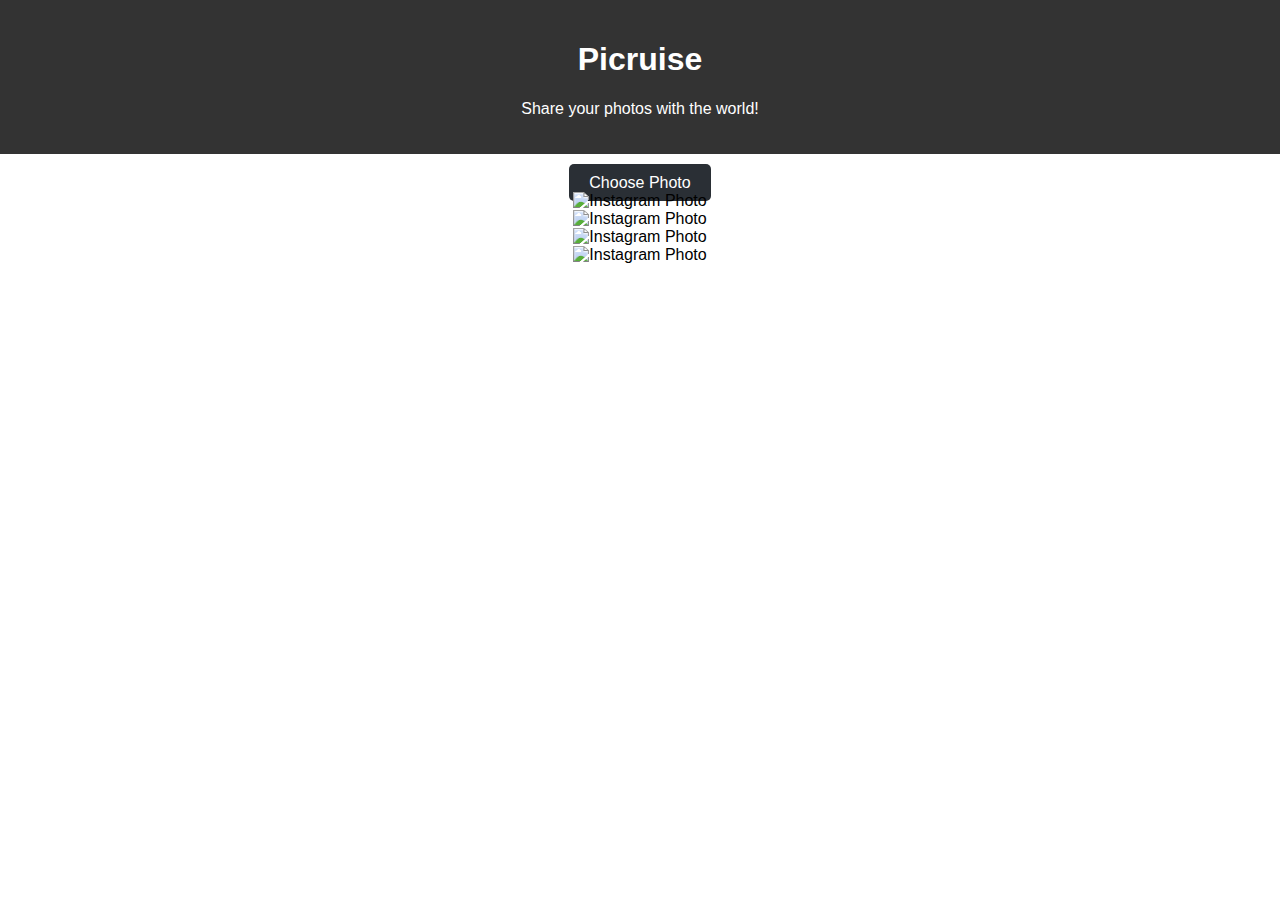
==== finaltest.html @ 5da39e39 "checkcheck" ====
<!DOCTYPE html>
<html lang="en">
<head>
    <meta charset="UTF-8">
    <meta name="viewport" content="width=device-width, initial-scale=1.0">
    <title>Picruise</title>
    <style>
        /* CSS 開始 */

        /* 重置部分樣式 */
        body {
            font-family: Arial, sans-serif; /* 設定字體 */
            margin: 0; /* 清除頁面邊距 */
            padding: 0; /* 清除頁面內距 */
        }
        
        /* 頁面頂部標題樣式 */
        header {
            background-color: #333; /* 設定背景顏色 */
            color: #fff; /* 設定文字顏色 */
            text-align: center; /* 文字置中 */
            padding: 20px 0; /* 上下各增加 20px 的內距 */
        }
        
        /* 主要內容區域樣式 */
        main {
            padding: 20px; /* 上下左右各增加 20px 的內距 */
            text-align: center; /* 文字置中 */
        }

        /* 上傳照片表單樣式 */
        #upload-photo {
            margin: 20px 0; /* 上下各增加 20px 的外距 */
        }

        /* 選擇照片按鈕樣式 */
        #photo-upload {
            display: none; /* 隱藏上傳照片輸入框 */
        }

        /* 上傳按鈕和選擇按鈕樣式 */
        #upload-label, #upload-button {
            padding: 10px 20px; /* 上下各增加 10px，左右各增加 20px 的內距 */
            background-color: #2a2f35; /* 設定背景顏色 */
            color: #fff; /* 設定文字顏色 */
            border: none; /* 清除邊框 */
            border-radius: 5px; /* 設定圓角 */
            cursor: pointer; /* 設定指標樣式為手型 */
            transition: background-color 0.3s ease; /* 添加背景顏色過渡效果 */
        }

        /* 按鈕滑過時的樣式 */
        #upload-label:hover, #upload-button:hover {
            background-color: #0056b3; /* 滑過時改變背景顏色 */
        }

        /* CSS 結束 */
    </style>
</head>
<body>
    <header>
        <h1>Picruise</h1> <!-- 頁面標題 -->
        <p>Share your photos with the world!</p> <!-- 頁面描述 -->  
    </header>
    <main>
        <form id="upload-form">
            <label for="photo-upload" id="upload-label">Choose Photo</label> <!-- 上傳檔案標籤 -->
            <input type="file" id="photo-upload" accept="image/*" required> <!-- 選擇照片 -->
                        <!-- Instagram 區域 -->
                        <div class="instagram-section">
                            <div class="instagram-item">
                                <img src="https://via.placeholder.com/600" alt="Instagram Photo"> <!-- 圖片示例 -->
                            </div>
                            <div class="instagram-item">
                                <img src="https://via.placeholder.com/600" alt="Instagram Photo"> <!-- 圖片示例 -->
                            </div>
                            <div class="instagram-item">
                                <img src="https://via.placeholder.com/600" alt="Instagram Photo"> <!-- 圖片示例 -->
                            </div>
                            <div class="instagram-item">
                                <img src="https://via.placeholder.com/600" alt="Instagram Photo"> <!-- 圖片示例 -->
                            </div>
                        </div>
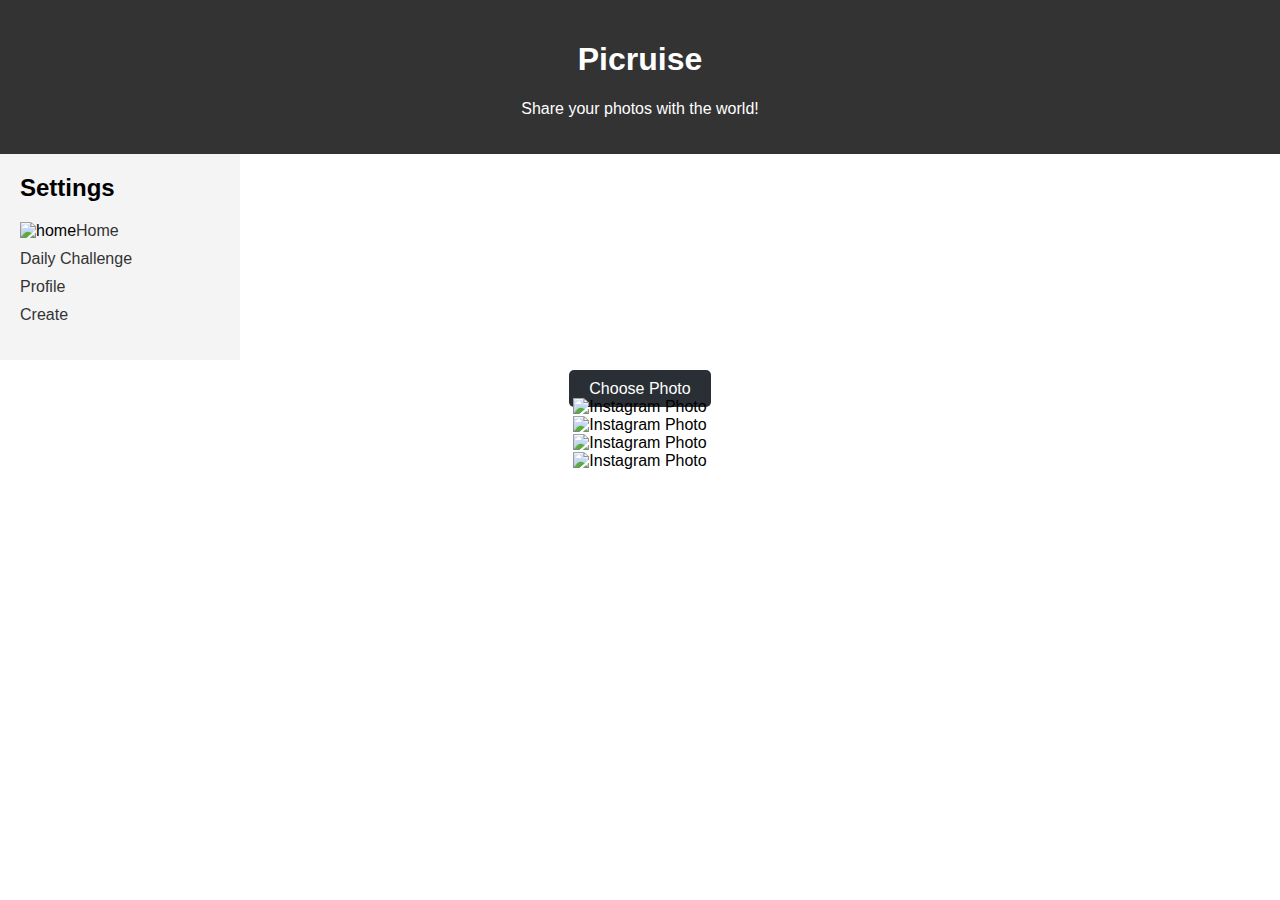
==== commit b170080b: "1" ====
--- a/finaltest.html
+++ b/finaltest.html
@@ -1,84 +1,57 @@
 <!DOCTYPE html>
 <html lang="en">
-<head>
-    <meta charset="UTF-8">
-    <meta name="viewport" content="width=device-width, initial-scale=1.0">
+  <head>
+    <meta charset="UTF-8" />
+    <meta name="viewport" content="width=device-width, initial-scale=1.0" />
     <title>Picruise</title>
-    <style>
-        /* CSS 開始 */
+    <!--接到CSS檔案-->
+    <link rel="stylesheet" href="main.css" />
+  </head>
+  <body>
+    <header>
+      <h1>Picruise</h1>
+      <!-- 頁面標題 -->
+      <p>Share your photos with the world!</p>
+      <!-- 頁面描述 -->
+    </header>
+    <!-- 左邊欄位 -->
+    <aside>
+      <h2>Settings</h2>
+      <ul>
+        <li><img src="images/home.png" alt="home" style="width: 20px; height: 20px;"><a href="#home">Home</a></li>
+        <li><a href="#dailychallenge">Daily Challenge</a></li>
+        <li><a href="#profile">Profile</a></li>
+        <li><a href="#create">Create</a></li>
+        <!-- 添加更多主題 -->
+      </ul>
+    </aside>
 
-        /* 重置部分樣式 */
-        body {
-            font-family: Arial, sans-serif; /* 設定字體 */
-            margin: 0; /* 清除頁面邊距 */
-            padding: 0; /* 清除頁面內距 */
-        }
-        
-        /* 頁面頂部標題樣式 */
-        header {
-            background-color: #333; /* 設定背景顏色 */
-            color: #fff; /* 設定文字顏色 */
-            text-align: center; /* 文字置中 */
-            padding: 20px 0; /* 上下各增加 20px 的內距 */
-        }
-        
-        /* 主要內容區域樣式 */
-        main {
-            padding: 20px; /* 上下左右各增加 20px 的內距 */
-            text-align: center; /* 文字置中 */
-        }
-
-        /* 上傳照片表單樣式 */
-        #upload-photo {
-            margin: 20px 0; /* 上下各增加 20px 的外距 */
-        }
-
-        /* 選擇照片按鈕樣式 */
-        #photo-upload {
-            display: none; /* 隱藏上傳照片輸入框 */
-        }
-
-        /* 上傳按鈕和選擇按鈕樣式 */
-        #upload-label, #upload-button {
-            padding: 10px 20px; /* 上下各增加 10px，左右各增加 20px 的內距 */
-            background-color: #2a2f35; /* 設定背景顏色 */
-            color: #fff; /* 設定文字顏色 */
-            border: none; /* 清除邊框 */
-            border-radius: 5px; /* 設定圓角 */
-            cursor: pointer; /* 設定指標樣式為手型 */
-            transition: background-color 0.3s ease; /* 添加背景顏色過渡效果 */
-        }
-
-        /* 按鈕滑過時的樣式 */
-        #upload-label:hover, #upload-button:hover {
-            background-color: #0056b3; /* 滑過時改變背景顏色 */
-        }
-
-        /* CSS 結束 */
-    </style>
-</head>
-<body>
-    <header>
-        <h1>Picruise</h1> <!-- 頁面標題 -->
-        <p>Share your photos with the world!</p> <!-- 頁面描述 -->  
-    </header>
     <main>
-        <form id="upload-form">
-            <label for="photo-upload" id="upload-label">Choose Photo</label> <!-- 上傳檔案標籤 -->
-            <input type="file" id="photo-upload" accept="image/*" required> <!-- 選擇照片 -->
-                        <!-- Instagram 區域 -->
-                        <div class="instagram-section">
-                            <div class="instagram-item">
-                                <img src="https://via.placeholder.com/600" alt="Instagram Photo"> <!-- 圖片示例 -->
-                            </div>
-                            <div class="instagram-item">
-                                <img src="https://via.placeholder.com/600" alt="Instagram Photo"> <!-- 圖片示例 -->
-                            </div>
-                            <div class="instagram-item">
-                                <img src="https://via.placeholder.com/600" alt="Instagram Photo"> <!-- 圖片示例 -->
-                            </div>
-                            <div class="instagram-item">
-                                <img src="https://via.placeholder.com/600" alt="Instagram Photo"> <!-- 圖片示例 -->
-                            </div>
-                        </div>
-     +      <form id="upload-form">
+        <label for="photo-upload" id="upload-label">Choose Photo</label>
+        <!-- 上傳檔案標籤 -->
+        <input type="file" id="photo-upload" accept="image/*" required />
+        <!-- 選擇照片 -->
+        <!-- 照片區域 -->
+        <div class="instagram-section">
+          <div class="instagram-item">
+            <img src="https://via.placeholder.com/500" alt="Instagram Photo" />
+            <!-- 圖片示例 -->
+          </div>
+          <div class="instagram-item">
+            <img src="https://via.placeholder.com/500" alt="Instagram Photo" />
+            <!-- 圖片示例 -->
+          </div>
+          <div class="instagram-item">
+            <img src="https://via.placeholder.com/500" alt="Instagram Photo" />
+            <!-- 圖片示例 -->
+          </div>
+          <div class="instagram-item">
+            <img src="https://via.placeholder.com/500" alt="Instagram Photo" />
+            <!-- 圖片示例 -->
+          </div>
+        </div>
+      </form>
+    </main>
+  </body>
+</html>
--- a/main.css
+++ b/main.css
@@ -0,0 +1,76 @@
+body {
+  font-family: Arial, sans-serif; /* 設定字體 */
+  margin: 0; /* 清除頁面邊距 */
+  padding: 0; /* 清除頁面內距 */
+}
+
+/* 頁面頂部標題樣式 */
+header {
+  background-color: #333; /* 設定背景顏色 */
+  color: #fff; /* 設定文字顏色 */
+  text-align: center; /* 文字置中 */
+  padding: 20px 0; /* 上下各增加 20px 的內距 */
+}
+
+/* 主要內容區域樣式 */
+main {
+  padding: 20px; /* 上下左右各增加 20px 的內距 */
+  text-align: center; /* 文字置中 */
+}
+
+/* 上傳照片表單樣式 */
+#upload-photo {
+  margin: 20px 0; /* 上下各增加 20px 的外距 */
+}
+
+/* 選擇照片按鈕樣式 */
+#photo-upload {
+  display: none; /* 隱藏上傳照片輸入框 */
+}
+
+/* 上傳按鈕和選擇按鈕樣式 */
+#upload-label,
+#upload-button {
+  padding: 10px 20px; /* 上下各增加 10px，左右各增加 20px 的內距 */
+  background-color: #2a2f35; /* 設定背景顏色 */
+  color: #fff; /* 設定文字顏色 */
+  border: none; /* 清除邊框 */
+  border-radius: 5px; /* 設定圓角 */
+  cursor: pointer; /* 設定指標樣式為手型 */
+  transition: background-color 0.3s ease; /* 添加背景顏色過渡效果 */
+}
+
+/* 按鈕滑過時的樣式 */
+#upload-label:hover,
+#upload-button:hover {
+  background-color: #0056b3; /* 滑過時改變背景顏色 */
+}
+
+/* 左側設定欄樣式 */
+aside {
+  width: 200px; /* 左側欄位寬度 */
+  background-color: #f4f4f4; /* 背景顏色 */
+  padding: 20px; /* 內距增加 */
+}
+
+h2 {
+  margin-top: 0; /* 清除標題頂部外距 */
+}
+
+ul {
+  list-style: none; /* 清除項目符號 */
+  padding: 0; /* 清除內部內距 */
+}
+
+li {
+  margin-bottom: 10px; /* 項目之間增加外距 */
+}
+
+a {
+  text-decoration: none; /* 清除超連結下劃線 */
+  color: #333; /* 設定文字顏色 */
+}
+
+a:hover {
+  color: #007bff; /* 滑過時改變文字顏色 */
+}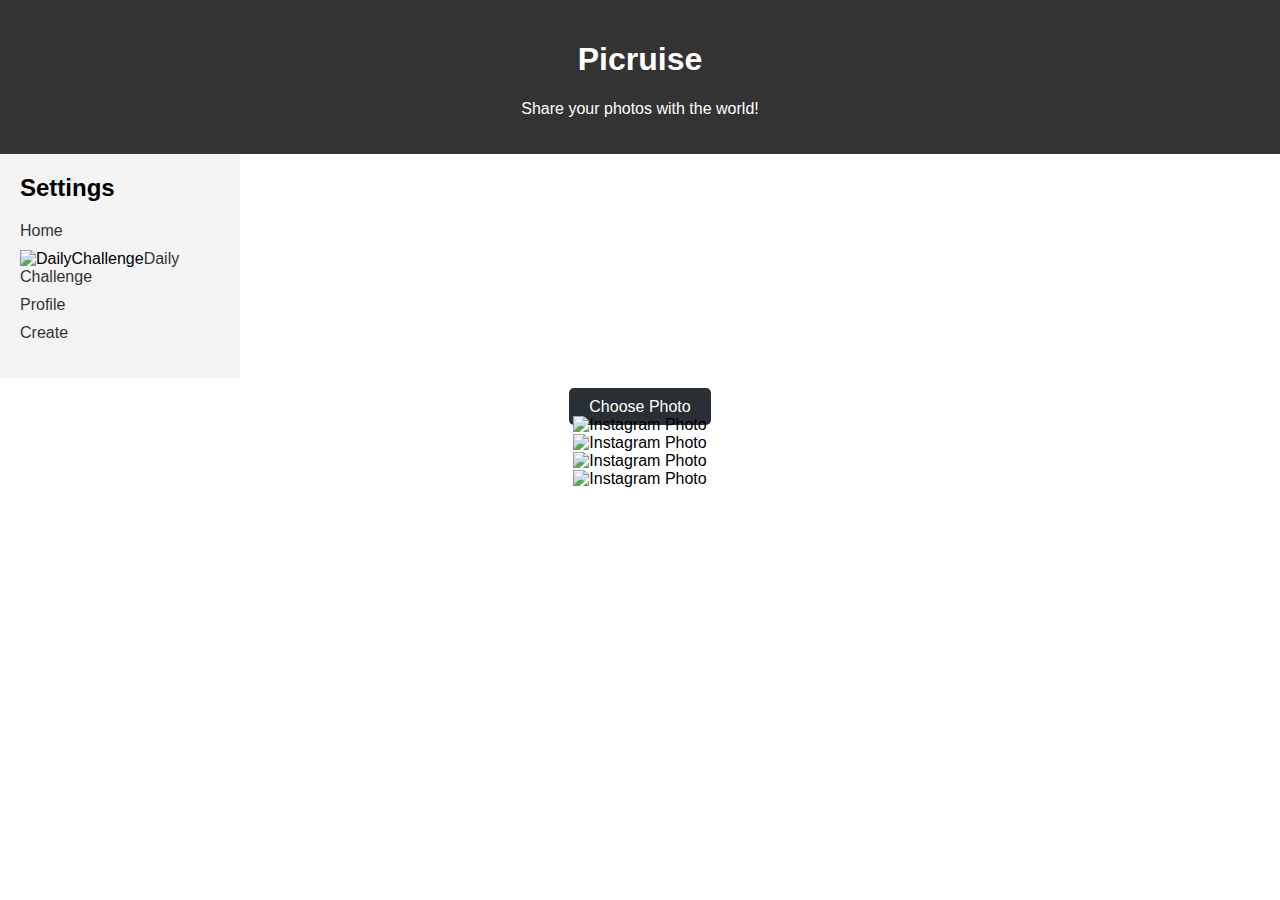
==== commit e1e75799: "補首頁圖片" ====
--- a/finaltest.html
+++ b/finaltest.html
@@ -18,8 +18,8 @@
     <aside>
       <h2>Settings</h2>
       <ul>
-        <li><img src="images/home.png" alt="home" style="width: 20px; height: 20px;"><a href="#home">Home</a></li>
-        <li><a href="#dailychallenge">Daily Challenge</a></li>
+        <li><a href="#home">Home</a></li>
+        <li><img src="images/DailyChallenge.png" alt="DailyChallenge" style="width: 20px; height: 20px;"><a href="#dailychallenge">Daily Challenge</a></li>
         <li><a href="#profile">Profile</a></li>
         <li><a href="#create">Create</a></li>
         <!-- 添加更多主題 -->
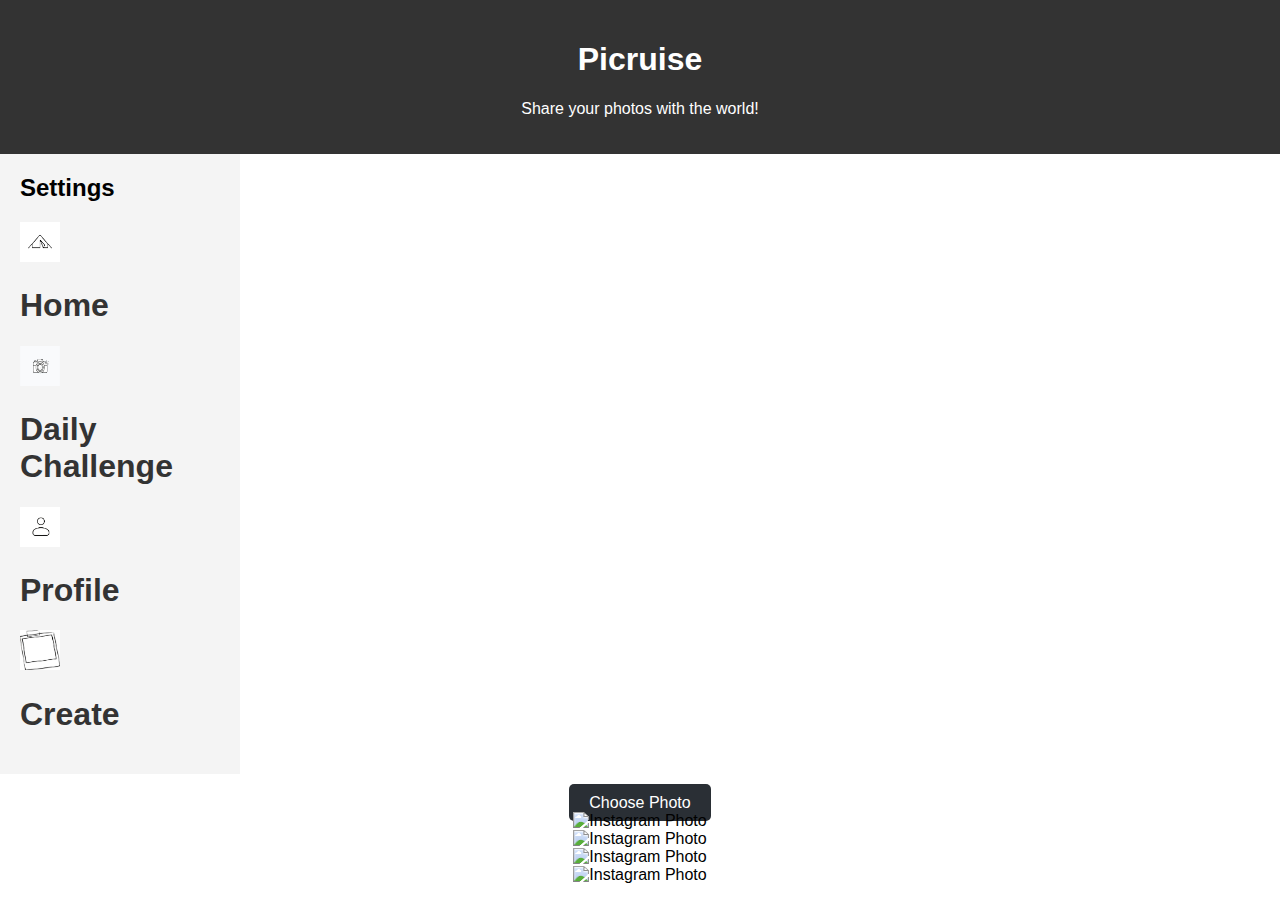
==== commit f7e6f73f: "再補圖片" ====
--- a/finaltest.html
+++ b/finaltest.html
@@ -18,10 +18,10 @@
     <aside>
       <h2>Settings</h2>
       <ul>
-        <li><a href="#home">Home</a></li>
-        <li><img src="images/DailyChallenge.png" alt="DailyChallenge" style="width: 20px; height: 20px;"><a href="#dailychallenge">Daily Challenge</a></li>
-        <li><a href="#profile">Profile</a></li>
-        <li><a href="#create">Create</a></li>
+        <li><img src="home.png" alt="home" style="width: 40px; height: 40px;"><a href="#home"><h1>Home</h1></a></li>
+        <li><img src="DailyChallenge.png" alt="dailychallenge" style="width: 40px; height: 40px;"><a href="#dailychallenge"><h1>Daily Challenge</h1></a></li>
+        <li><img src="profile.png" alt="home" style="width: 40px; height: 40px;"><a href="#profile"><h1>Profile</h1></a></li>
+        <li><img src="create.png" alt="home" style="width: 40px; height: 40px;"><a href="#create"><h1>Create</h1></a></li>
         <!-- 添加更多主題 -->
       </ul>
     </aside>
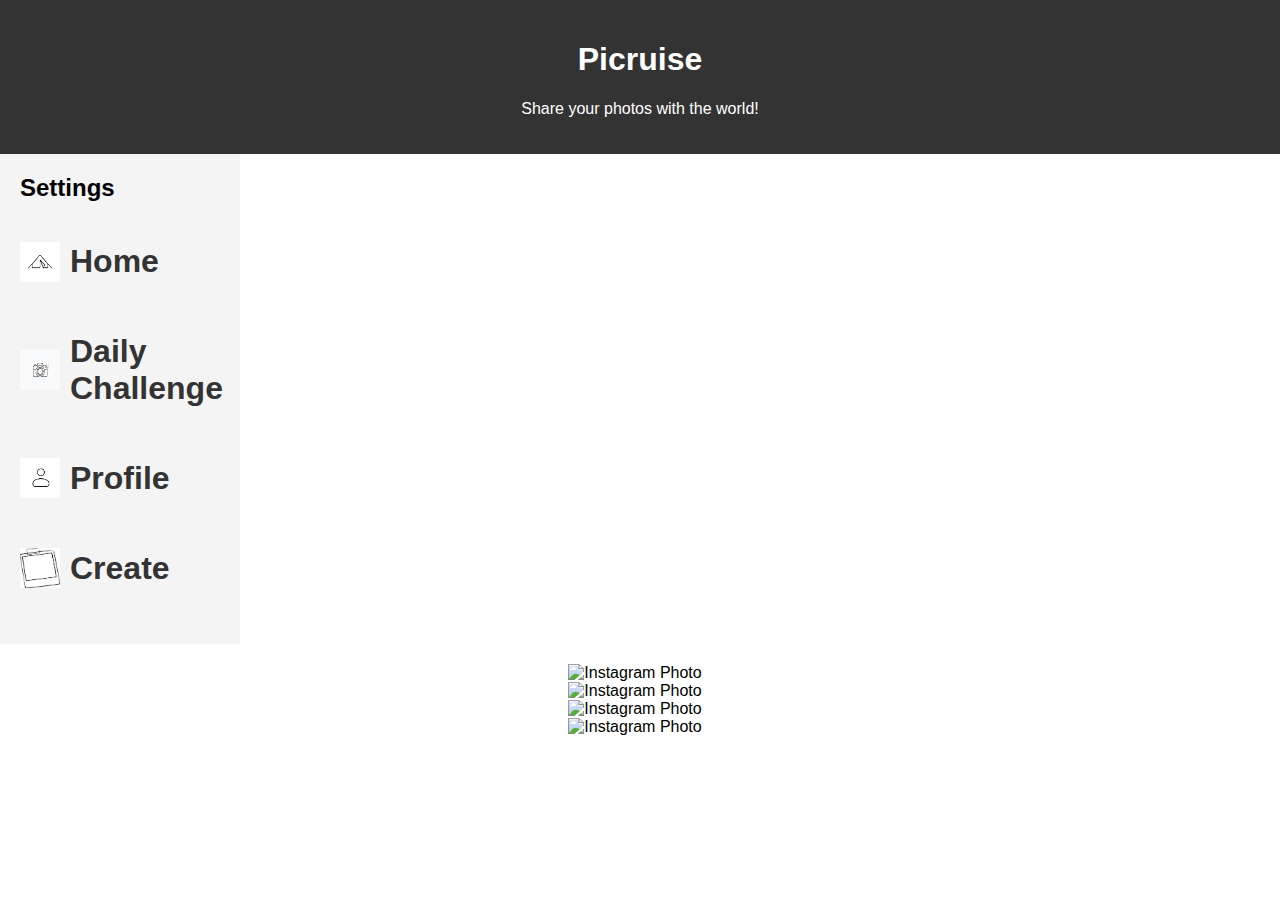
==== commit 6eadfae8: "對其欄位" ====
--- a/finaltest.html
+++ b/finaltest.html
@@ -27,11 +27,6 @@
     </aside>
 
     <main>
-      <form id="upload-form">
-        <label for="photo-upload" id="upload-label">Choose Photo</label>
-        <!-- 上傳檔案標籤 -->
-        <input type="file" id="photo-upload" accept="image/*" required />
-        <!-- 選擇照片 -->
         <!-- 照片區域 -->
         <div class="instagram-section">
           <div class="instagram-item">
--- a/main.css
+++ b/main.css
@@ -73,4 +73,13 @@
 
 a:hover {
   color: #007bff; /* 滑過時改變文字顏色 */
-}+}
+
+img {
+  margin-right: 10px; /* 圖片與文字之間的間距 */
+}
+
+li {
+  display: flex;
+  align-items: center; /* 水平對齊 */
+}
